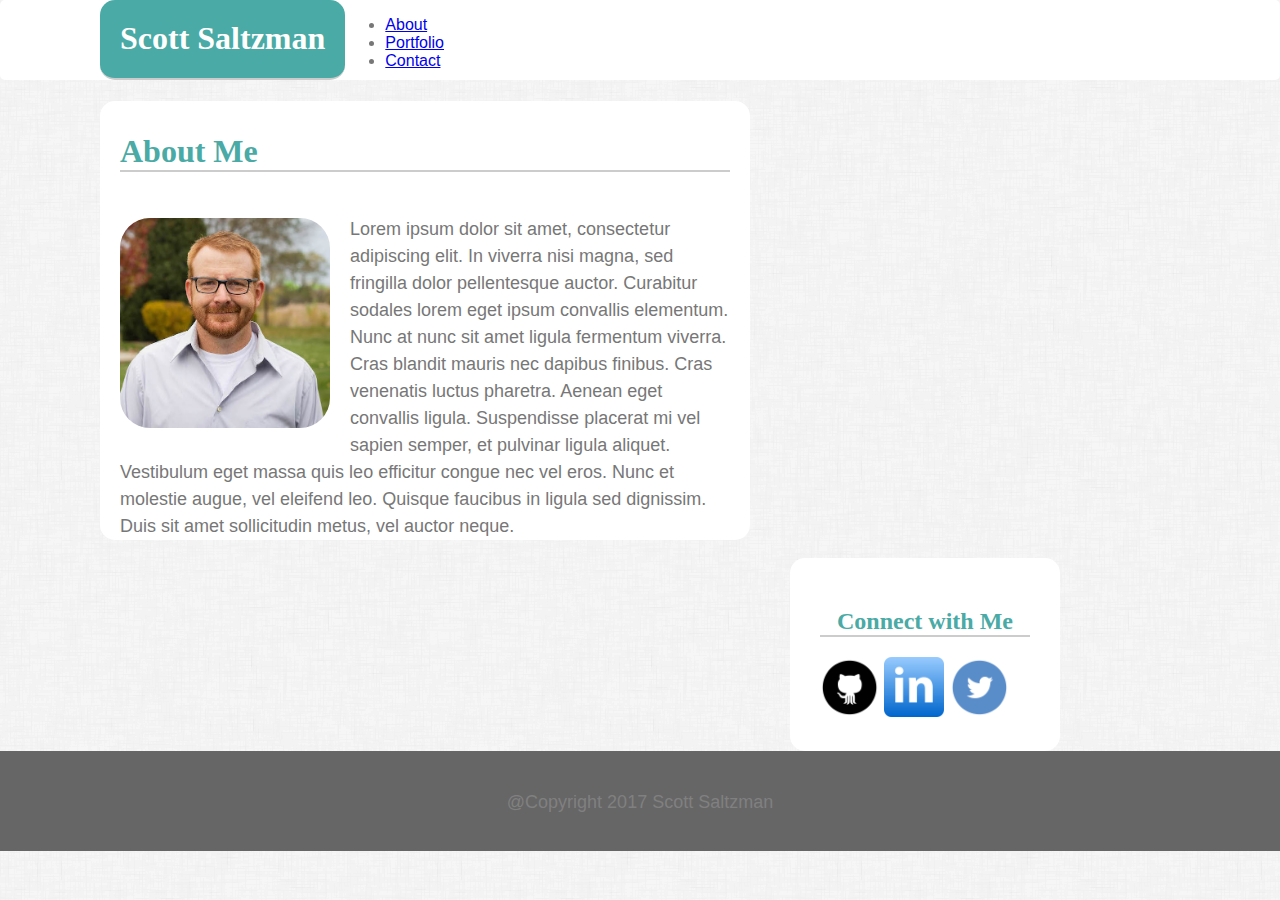
==== index.html @ 3fc8a3eb "css started for home page" ====
<!DOCTYPE html>
<html>
<head>
	<title>Scott Saltzman</title>
	<meta charset="utf-8">
	<link rel="stylesheet" type="text/css" href="assets/css/style.css">
</head>
<body>

	<header>
		<h1 id="logo">Scott Saltzman</h1>
		<nav>
			<ul class="nav_bar">
				<li><a href="index.html">About</a></li>
				<li><a href="Portfolio.html">Portfolio</a></li>
				<li><a href="contact.html">Contact</a></li>
			</ul>
		</nav>
			
	</header>

<div class="wrapper">

	<main>

	<div class="content">

		<div class="about">
			<h1>About Me</h1>
		</div>

		<div class="selfie">	
			<img alt="Photo Scott Saltzman" src="assets/images/me2.jpg">
		</div>

		
		<div class="bio">
			<p>Lorem ipsum dolor sit amet, consectetur adipiscing elit. In viverra nisi magna, sed fringilla dolor pellentesque auctor. Curabitur sodales lorem eget ipsum convallis elementum. Nunc at nunc sit amet ligula fermentum viverra. Cras blandit mauris nec dapibus finibus. Cras venenatis luctus pharetra. Aenean eget convallis ligula. Suspendisse placerat mi vel sapien semper, et pulvinar ligula aliquet. Vestibulum eget massa quis leo efficitur congue nec vel eros. Nunc et molestie augue, vel eleifend leo. Quisque faucibus in ligula sed dignissim. Duis sit amet sollicitudin metus, vel auctor neque.
			</p>
		</div>

	</div>



	<div class="connect">

		<h2 class="text_center">Connect with Me</h2>

		<div class="icon">
			<a class="social" href="https://github.com/Salty923" target="new"><img alt="github logo" src="assets/images/github.png"></a> 
		</div>

		<div class="icon">
			<a class="social" href="https://www.linkedin.com/in/scott-saltzman-33949b56/" target="new"><img alt="linkedin logo" src="assets/images/linkedin.png"></a> 
		</div>
		
		<div class="icon">
			<a class="social" href="https://twitter.com/saltzman_scott" target="new"><img alt="twitter logo" src="assets/images/twitter.png"></a> 
		</div>

	</div>
		

	</main>

</div>	
	
	<footer>
		<p class="foot">@Copyright 2017 Scott Saltzman</p>
	</footer>

</body>
</html>
---- assets/css/style.css ----
html,body {
  box-sizing: border-box;
}
*, *:before, *:after {
  box-sizing: inherit;
}

body{
	background-image: url("../images/dust.png");
	color: #777777;
	font-family: "Arial", "Helvetica Neue", Helvetica, sans-serif;
	margin:0;
}

header{
	height: 80px;
	margin:0;
	padding: 0;
	background-color: #ffffff;
	border-radius: 5px;
}

h1{
	border-bottom:solid #cccccc 2px;
	color: #4aaaa5;
	background-color: #ffffff;
	font-family: 'Georgia', Times, "Times_New_Roman", serif;
}

h2{
	border-bottom:solid #cccccc 2px;
	color: #4aaaa5;
	background-color: #ffffff;
	font-family: 'Georgia', Times, "Times_New_Roman", serif;
}

p{
	font-size: 18px;
	line-height: 1.5em;
}

footer{
	background-color: #666666;
	height: 100px;
	clear: both;
	text-align: center;

}

.clear{
	clear: both;
}

.content{
	width: 650px;
	clear: both;
	background-color: #ffffff;
	border-radius: 15px;
}

.wrapper {
	width: 960px;
	margin-left: 100px;
}

#logo{
	height: 80px;
	float: left;
	background-color: #4aaaa5;
	color: #ffffff;
	padding: 20px 20px 20px 20px;
	margin-left: 100px;
	border-radius: 15px;
	margin-top: 0px;
}

.about{
	border-radius: 15px;
	padding: 10px 20px 5px 20px;
}

.nav_bar{
	display: inline-block;
	float: left;
}

.nav_bar a:hover{
	color: blue;
}

.connect{
	width: 270px;
	background-color: white;
	float: right;
	padding: 30px;
	border-radius: 15px;
}

.icon{
	width: 60px;
	height: 60px;
	display: inline-block;
}

.icon img {
	width: 100%;
	height: auto;
}

.selfie {
	width: 250px;
	height: 250px;
	float: left;
	padding: 20px 20px 20px 20px;
}

.selfie img{
	width: 100%;
	/*max-width: 200px;*/
	/*height:auto;*/
	border-radius: 30px;
}

.bio{
	padding: 0px 20px 0px 20px ;
	/*width: 650px;*/
/*	padding-right: 20px;
*/}

.left {
	float: left;
}

.right{
	float: right;
}

.text_center{
	text-align: center;
}

.foot{
	display: inline-block;
	padding-top: 20px;
	color: grey;
}
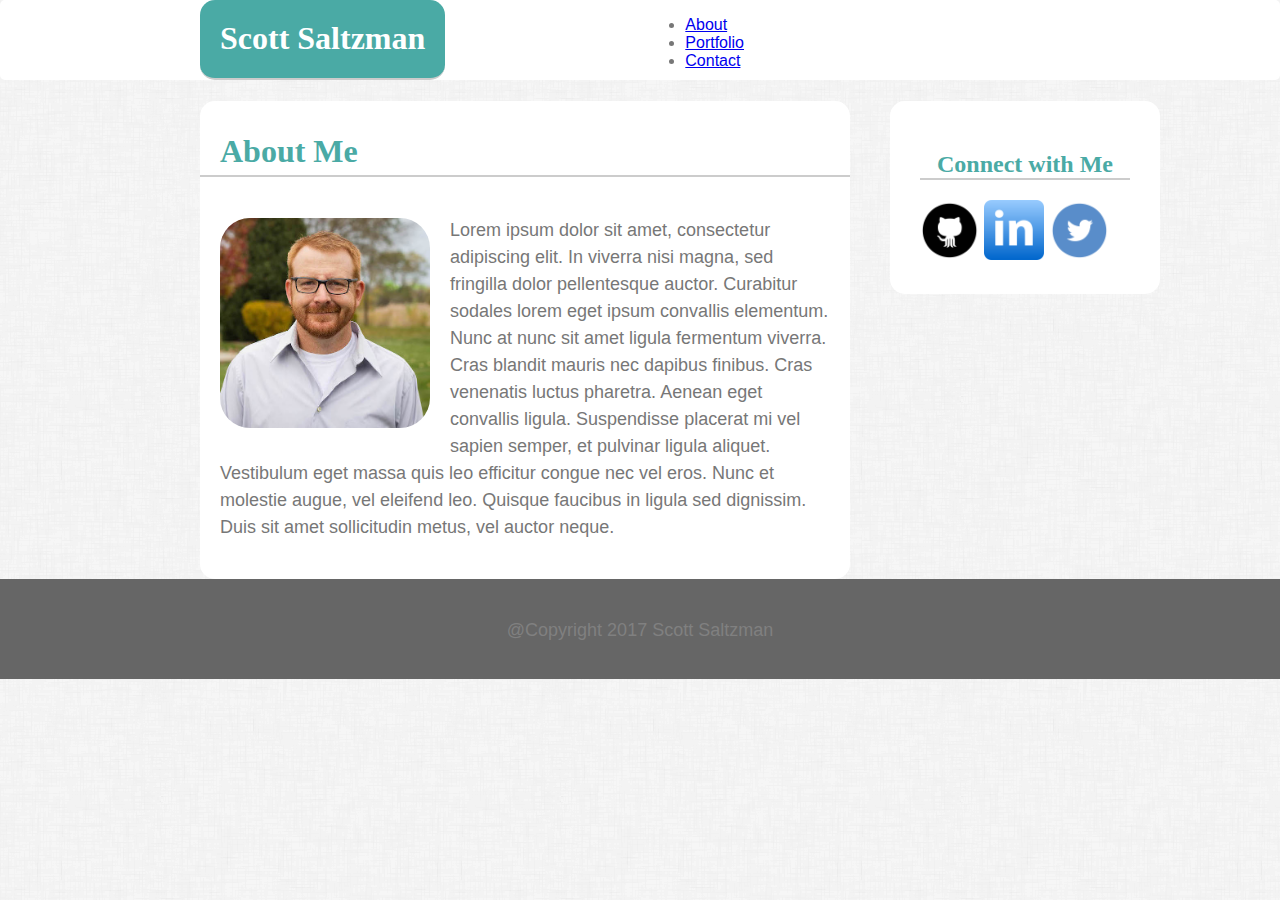
==== commit 9cbe62c9: "css layout finally correct" ====
--- a/index.html
+++ b/index.html
@@ -19,15 +19,15 @@
 			
 	</header>
 
-<div class="wrapper">
+<main>
 
-	<main>
+<div class="width">
 
 	<div class="content">
 
-		<div class="about">
-			<h1>About Me</h1>
-		</div>
+	<!-- 	<div class="about"> -->
+			<h1 class="about">About Me</h1>
+		<!-- </div> -->
 
 		<div class="selfie">	
 			<img alt="Photo Scott Saltzman" src="assets/images/me2.jpg">
@@ -38,10 +38,7 @@
 			<p>Lorem ipsum dolor sit amet, consectetur adipiscing elit. In viverra nisi magna, sed fringilla dolor pellentesque auctor. Curabitur sodales lorem eget ipsum convallis elementum. Nunc at nunc sit amet ligula fermentum viverra. Cras blandit mauris nec dapibus finibus. Cras venenatis luctus pharetra. Aenean eget convallis ligula. Suspendisse placerat mi vel sapien semper, et pulvinar ligula aliquet. Vestibulum eget massa quis leo efficitur congue nec vel eros. Nunc et molestie augue, vel eleifend leo. Quisque faucibus in ligula sed dignissim. Duis sit amet sollicitudin metus, vel auctor neque.
 			</p>
 		</div>
-
 	</div>
-
-
 
 	<div class="connect">
 
@@ -60,6 +57,7 @@
 		</div>
 
 	</div>
+</div>
 		
 
 	</main>
--- a/assets/css/style.css
+++ b/assets/css/style.css
@@ -56,11 +56,12 @@
 	clear: both;
 	background-color: #ffffff;
 	border-radius: 15px;
+	margin-left: 200px;
+	float: left;
 }
 
-.wrapper {
-	width: 960px;
-	margin-left: 100px;
+.width{
+	width: 1160px;
 }
 
 #logo{
@@ -69,19 +70,21 @@
 	background-color: #4aaaa5;
 	color: #ffffff;
 	padding: 20px 20px 20px 20px;
-	margin-left: 100px;
+	margin-left: 200px;
 	border-radius: 15px;
 	margin-top: 0px;
 }
 
 .about{
-	border-radius: 15px;
-	padding: 10px 20px 5px 20px;
+/*	border-radius: 15px;
+*/	padding: 10px 20px 5px 20px;
 }
 
 .nav_bar{
+	position: relative;
 	display: inline-block;
-	float: left;
+	vertical-align: middle;
+	margin-left: 200px;
 }
 
 .nav_bar a:hover{
@@ -122,10 +125,8 @@
 }
 
 .bio{
-	padding: 0px 20px 0px 20px ;
-	/*width: 650px;*/
-/*	padding-right: 20px;
-*/}
+	padding: 1px 20px 20px 20px ;
+}
 
 .left {
 	float: left;
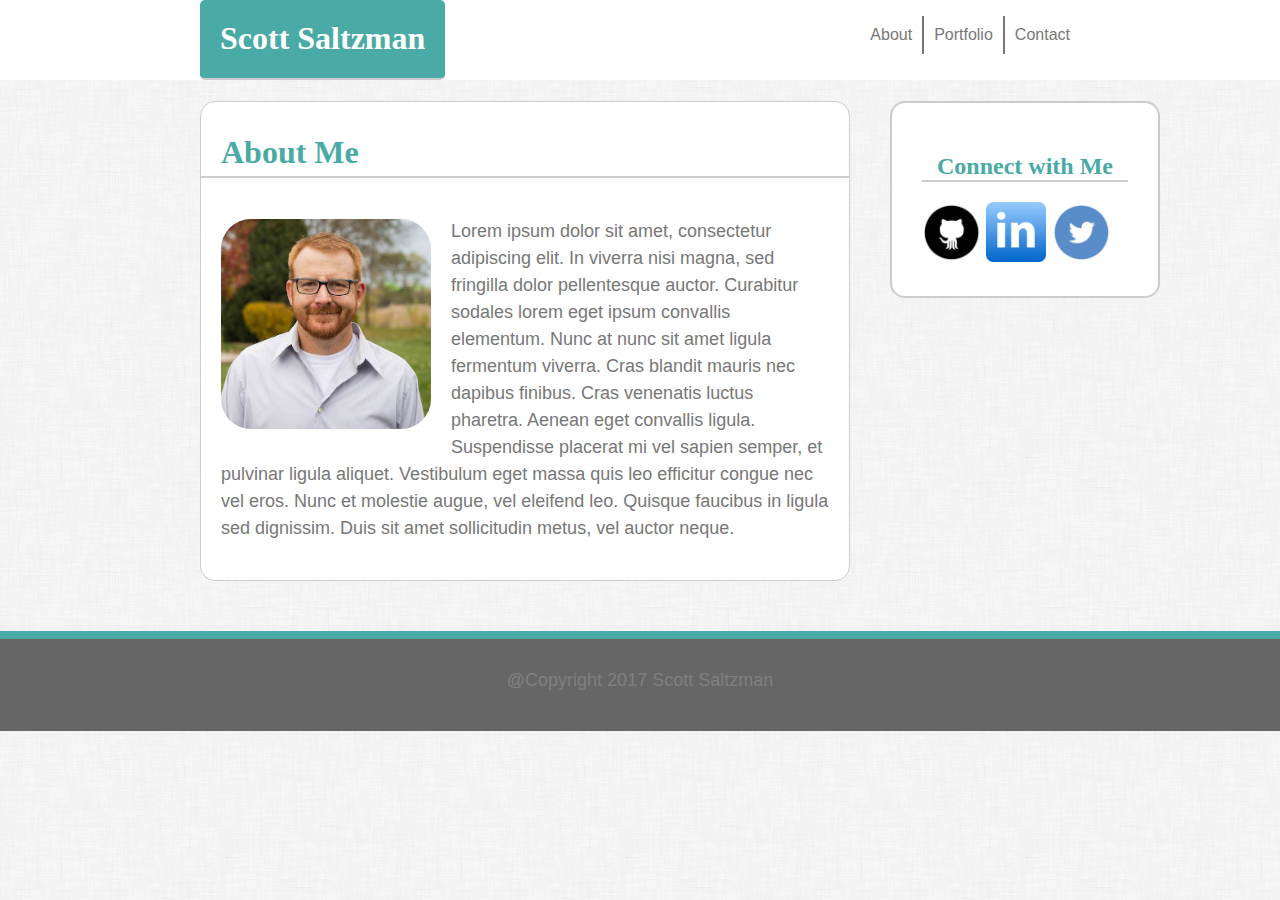
==== commit 7e6f41dc: "Home page completed" ====
--- a/index.html
+++ b/index.html
@@ -11,9 +11,9 @@
 		<h1 id="logo">Scott Saltzman</h1>
 		<nav>
 			<ul class="nav_bar">
-				<li><a href="index.html">About</a></li>
+				<li style="border-right: solid #777777 2px"><a href="index.html">About</a></li>
 				<li><a href="Portfolio.html">Portfolio</a></li>
-				<li><a href="contact.html">Contact</a></li>
+				<li style="border-left: solid #777777 2px"><a href="contact.html">Contact</a></li>
 			</ul>
 		</nav>
 			
--- a/assets/css/style.css
+++ b/assets/css/style.css
@@ -12,12 +12,16 @@
 	margin:0;
 }
 
+li{
+	color: #777777;
+}
+
 header{
 	height: 80px;
 	margin:0;
 	padding: 0;
 	background-color: #ffffff;
-	border-radius: 5px;
+	border-radius: 1px;
 }
 
 h1{
@@ -44,7 +48,7 @@
 	height: 100px;
 	clear: both;
 	text-align: center;
-
+	border-top: solid #4aaaa5 8px;
 }
 
 .clear{
@@ -57,7 +61,9 @@
 	background-color: #ffffff;
 	border-radius: 15px;
 	margin-left: 200px;
+	margin-bottom: 50px;
 	float: left;
+	border:solid #cccccc 1px;
 }
 
 .width{
@@ -71,24 +77,37 @@
 	color: #ffffff;
 	padding: 20px 20px 20px 20px;
 	margin-left: 200px;
-	border-radius: 15px;
-	margin-top: 0px;
+	border-radius: 5px;
+	margin-top: 0px;	
 }
 
 .about{
-/*	border-radius: 15px;
-*/	padding: 10px 20px 5px 20px;
+	padding: 10px 20px 5px 20px;
 }
 
 .nav_bar{
 	position: relative;
 	display: inline-block;
 	vertical-align: middle;
-	margin-left: 200px;
+	margin-left: 375px;
+}
+
+.nav_bar li{
+	list-style-type: none;
+	float: left;
+	padding: 10px;
+	color: #777777;
+}
+
+.nav_bar a{
+	text-decoration: none;
+	color: #777777;
+	transition: color 1s;
 }
 
 .nav_bar a:hover{
-	color: blue;
+	color: #4aaaa5;
+
 }
 
 .connect{
@@ -97,6 +116,7 @@
 	float: right;
 	padding: 30px;
 	border-radius: 15px;
+	border:solid #cccccc 2px;
 }
 
 .icon{
@@ -142,6 +162,6 @@
 
 .foot{
 	display: inline-block;
-	padding-top: 20px;
+	padding-top: 10px;
 	color: grey;
 }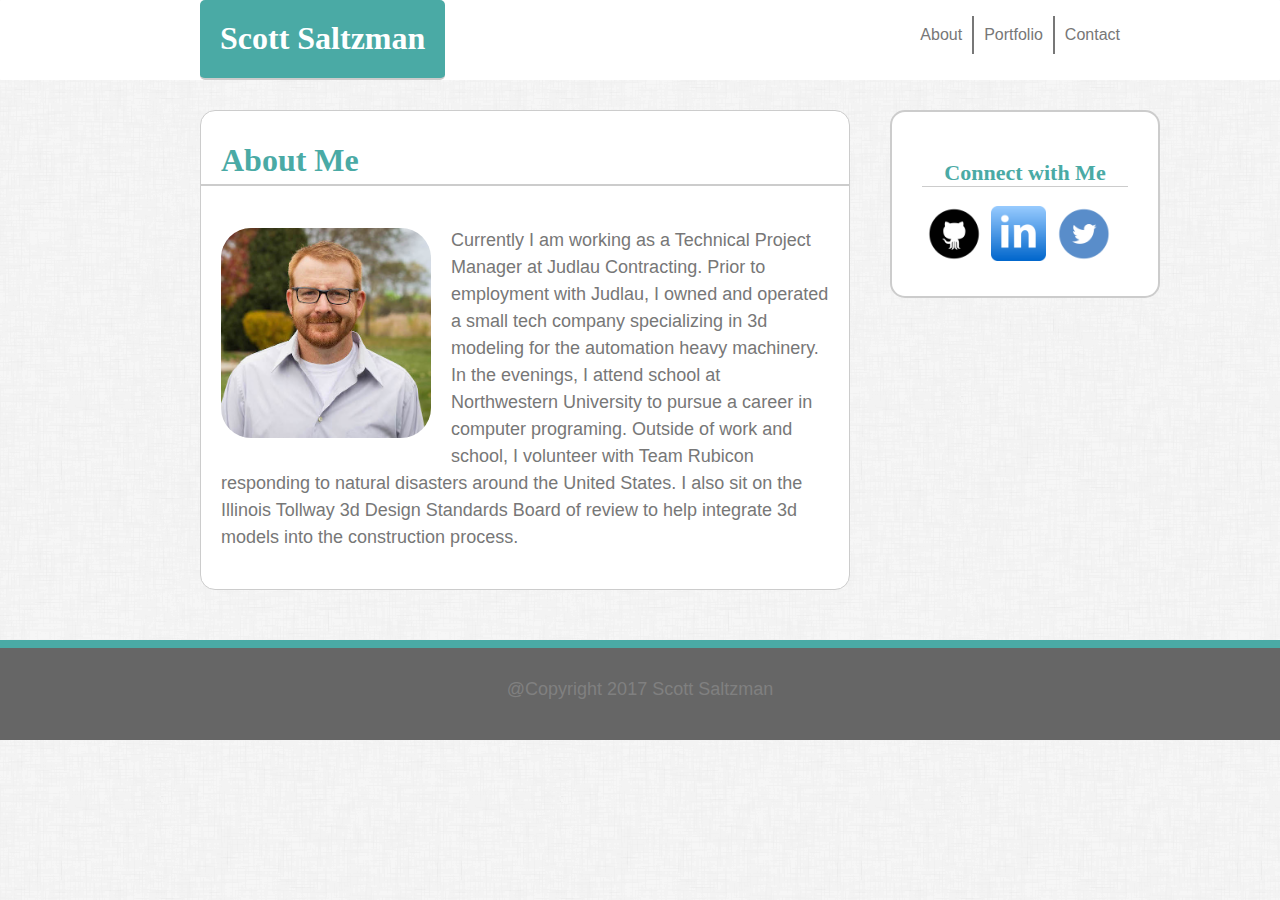
==== commit 090abf4f: "Fixed Nav Link Locations" ====
--- a/index.html
+++ b/index.html
@@ -6,16 +6,19 @@
 	<link rel="stylesheet" type="text/css" href="assets/css/style.css">
 </head>
 <body>
-
-	<header>
-		<h1 id="logo">Scott Saltzman</h1>
-		<nav>
-			<ul class="nav_bar">
-				<li style="border-right: solid #777777 2px"><a href="index.html">About</a></li>
-				<li><a href="Portfolio.html">Portfolio</a></li>
-				<li style="border-left: solid #777777 2px"><a href="contact.html">Contact</a></li>
-			</ul>
-		</nav>
+	
+<!-- 	Name and Navigation Bar-->	
+<header>
+		<div class="top">
+			<h1 id="logo">Scott Saltzman</h1>
+			<nav>
+				<ul class="nav_bar">
+					<li style="border-right: solid #777777 2px"><a href="index.html">About</a></li>
+					<li><a href="Portfolio.html">Portfolio</a></li>
+					<li style="border-left: solid #777777 2px"><a href="contact.html">Contact</a></li>
+				</ul>
+			</nav>
+		</div>	
 			
 	</header>
 
@@ -24,18 +27,15 @@
 <div class="width">
 
 	<div class="content">
-
-	<!-- 	<div class="about"> -->
+	
 			<h1 class="about">About Me</h1>
-		<!-- </div> -->
 
 		<div class="selfie">	
 			<img alt="Photo Scott Saltzman" src="assets/images/me2.jpg">
 		</div>
-
-		
+	
 		<div class="bio">
-			<p>Lorem ipsum dolor sit amet, consectetur adipiscing elit. In viverra nisi magna, sed fringilla dolor pellentesque auctor. Curabitur sodales lorem eget ipsum convallis elementum. Nunc at nunc sit amet ligula fermentum viverra. Cras blandit mauris nec dapibus finibus. Cras venenatis luctus pharetra. Aenean eget convallis ligula. Suspendisse placerat mi vel sapien semper, et pulvinar ligula aliquet. Vestibulum eget massa quis leo efficitur congue nec vel eros. Nunc et molestie augue, vel eleifend leo. Quisque faucibus in ligula sed dignissim. Duis sit amet sollicitudin metus, vel auctor neque.
+			<p>Currently I am working as a Technical Project Manager at Judlau Contracting.  Prior to employment with Judlau, I owned and operated a small tech company specializing in 3d modeling for the automation heavy machinery.  In the evenings, I attend school at Northwestern University to pursue a career in computer programing. Outside of work and school, I volunteer with Team Rubicon responding to natural disasters around the United States. I also sit on the Illinois Tollway 3d Design Standards Board of review to help integrate 3d models into the construction process.
 			</p>
 		</div>
 	</div>
@@ -58,9 +58,8 @@
 
 	</div>
 </div>
-		
 
-	</main>
+</main>
 
 </div>	
 	
--- a/assets/css/style.css
+++ b/assets/css/style.css
@@ -10,6 +10,8 @@
 	color: #777777;
 	font-family: "Arial", "Helvetica Neue", Helvetica, sans-serif;
 	margin:0;
+	display: flex;
+	flex-direction: column;
 }
 
 li{
@@ -18,7 +20,7 @@
 
 header{
 	height: 80px;
-	margin:0;
+	margin:0px 0px 30px 0px;
 	padding: 0;
 	background-color: #ffffff;
 	border-radius: 1px;
@@ -32,7 +34,8 @@
 }
 
 h2{
-	border-bottom:solid #cccccc 2px;
+	border-bottom:solid #cccccc 1px;
+	font-size: 22px;
 	color: #4aaaa5;
 	background-color: #ffffff;
 	font-family: 'Georgia', Times, "Times_New_Roman", serif;
@@ -49,6 +52,31 @@
 	clear: both;
 	text-align: center;
 	border-top: solid #4aaaa5 8px;
+}
+
+input{
+	width: 100%;
+	height: 35px;
+	color:grey;
+	background-color: rgba(230,249,241,.5);
+	border-radius: 5px;
+	border:solid #cccccc 1px;
+}
+
+textarea{
+	width: 100%;
+	background-color: rgba(230,249,241,.5);
+	border-radius: 5px;
+	border:solid #cccccc 1px;
+}
+
+form{
+	padding: 0px 30px 30px 30px;
+	line-height: 2.2em;
+}
+
+.top{
+	width: 1130px;
 }
 
 .clear{
@@ -86,10 +114,9 @@
 }
 
 .nav_bar{
-	position: relative;
+	float: right;
 	display: inline-block;
 	vertical-align: middle;
-	margin-left: 375px;
 }
 
 .nav_bar li{
@@ -123,6 +150,7 @@
 	width: 60px;
 	height: 60px;
 	display: inline-block;
+	padding-left: 5px;
 }
 
 .icon img {
@@ -154,6 +182,14 @@
 
 .right{
 	float: right;
+}
+
+.submit{
+	width: 100px;
+	background-color: #4aaaa5;
+	color: #ffffff;
+	text-align: center;
+	font-size: 1.2em;
 }
 
 .text_center{
@@ -164,4 +200,44 @@
 	display: inline-block;
 	padding-top: 10px;
 	color: grey;
-}+}
+
+.p1{
+	float: left;
+	width: 50%;
+	height: auto;
+	padding: 30px;
+}
+
+.p1 img{
+	z-index: 100;
+	position: relative;
+	width: 100%;
+	border-radius: 15px;
+	border:solid #cccccc 1px;
+}
+
+.label{
+	position: relative;
+	top: 240px;
+	z-index: 200;
+	background-color: #4aaaa5;
+	height: 60px;
+	color: #ffffff;
+	text-align: center;
+	padding-top: 0.5px;
+}
+
+.stick{
+	position: sticky;
+}
+
+
+
+
+
+
+
+
+
+
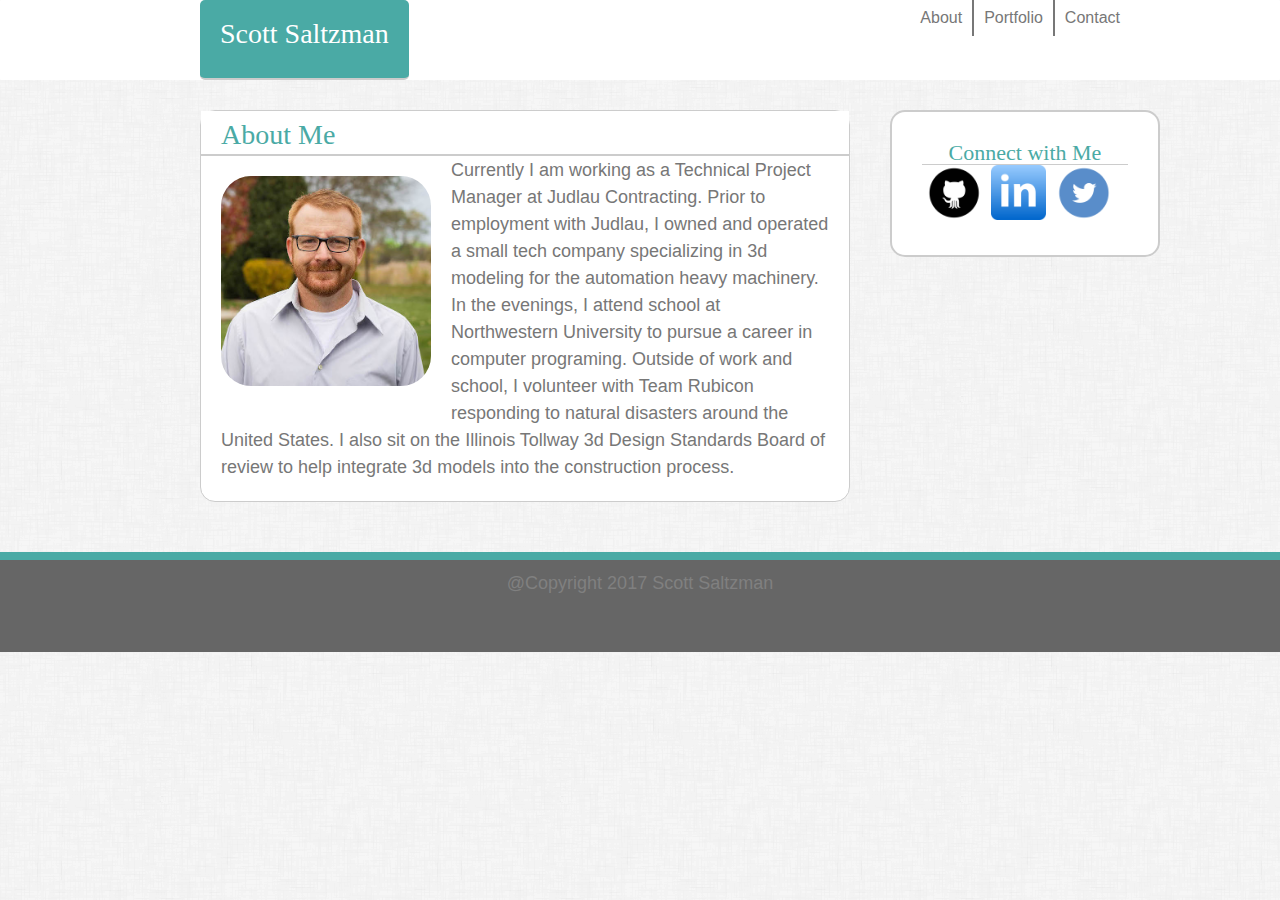
==== commit 9b0a77ba: "css reset" ====
--- a/index.html
+++ b/index.html
@@ -3,6 +3,7 @@
 <head>
 	<title>Scott Saltzman</title>
 	<meta charset="utf-8">
+	<link rel="stylesheet" type="text/css" href="assets/css/reset.css">
 	<link rel="stylesheet" type="text/css" href="assets/css/style.css">
 </head>
 <body>
@@ -60,8 +61,6 @@
 </div>
 
 </main>
-
-</div>	
 	
 	<footer>
 		<p class="foot">@Copyright 2017 Scott Saltzman</p>
--- a/assets/css/style.css
+++ b/assets/css/style.css
@@ -1,5 +1,7 @@
 html,body {
   box-sizing: border-box;
+  height: 100%;
+  margin: 0;
 }
 *, *:before, *:after {
   box-sizing: inherit;
@@ -27,6 +29,7 @@
 }
 
 h1{
+	font-size: 28px;
 	border-bottom:solid #cccccc 2px;
 	color: #4aaaa5;
 	background-color: #ffffff;
@@ -34,6 +37,7 @@
 }
 
 h2{
+	font-size: 22px;
 	border-bottom:solid #cccccc 1px;
 	font-size: 22px;
 	color: #4aaaa5;
@@ -85,6 +89,7 @@
 
 .content{
 	width: 650px;
+	min-height: 100%;
 	clear: both;
 	background-color: #ffffff;
 	border-radius: 15px;
@@ -167,8 +172,6 @@
 
 .selfie img{
 	width: 100%;
-	/*max-width: 200px;*/
-	/*height:auto;*/
 	border-radius: 30px;
 }
 
@@ -190,6 +193,11 @@
 	color: #ffffff;
 	text-align: center;
 	font-size: 1.2em;
+	transition: background-color .5s;
+}
+
+.submit:hover{
+	background-color: green;
 }
 
 .text_center{
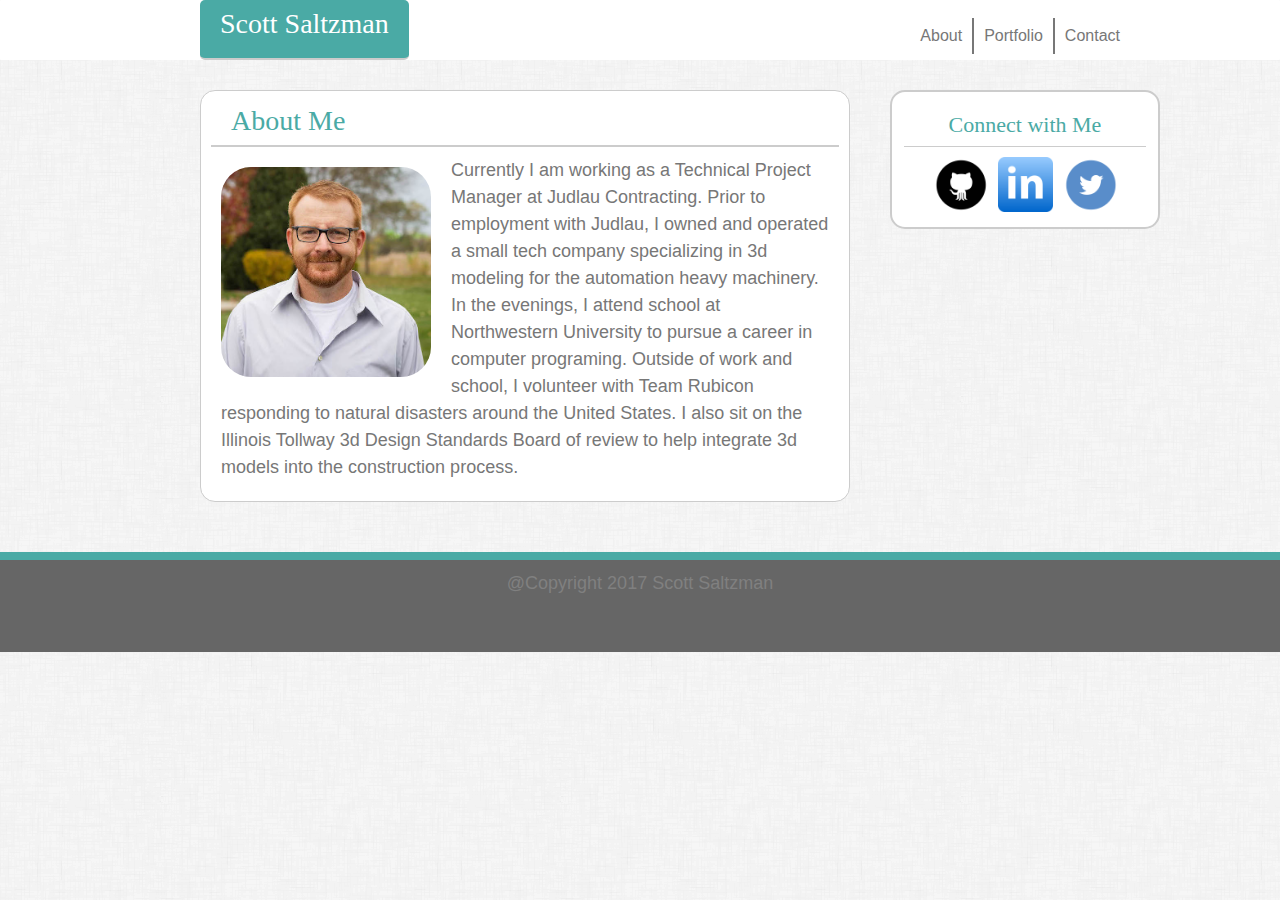
==== commit ae4f2001: "fix resets" ====
--- a/index.html
+++ b/index.html
@@ -45,16 +45,18 @@
 
 		<h2 class="text_center">Connect with Me</h2>
 
-		<div class="icon">
-			<a class="social" href="https://github.com/Salty923" target="new"><img alt="github logo" src="assets/images/github.png"></a> 
-		</div>
+		<div class="logos">
+			<div class="icon">
+				<a class="social" href="https://github.com/Salty923" target="new"><img alt="github logo" src="assets/images/github.png"></a> 
+			</div>
 
-		<div class="icon">
-			<a class="social" href="https://www.linkedin.com/in/scott-saltzman-33949b56/" target="new"><img alt="linkedin logo" src="assets/images/linkedin.png"></a> 
-		</div>
+			<div class="icon">
+				<a class="social" href="https://www.linkedin.com/in/scott-saltzman-33949b56/" target="new"><img alt="linkedin logo" src="assets/images/linkedin.png"></a> 
+			</div>
 		
-		<div class="icon">
-			<a class="social" href="https://twitter.com/saltzman_scott" target="new"><img alt="twitter logo" src="assets/images/twitter.png"></a> 
+			<div class="icon">
+				<a class="social" href="https://twitter.com/saltzman_scott" target="new"><img alt="twitter logo" src="assets/images/twitter.png"></a> 
+			</div>
 		</div>
 
 	</div>
--- a/assets/css/style.css
+++ b/assets/css/style.css
@@ -21,7 +21,7 @@
 }
 
 header{
-	height: 80px;
+	height: 60px;
 	margin:0px 0px 30px 0px;
 	padding: 0;
 	background-color: #ffffff;
@@ -104,24 +104,26 @@
 }
 
 #logo{
-	height: 80px;
+	height: 60px;
 	float: left;
 	background-color: #4aaaa5;
 	color: #ffffff;
-	padding: 20px 20px 20px 20px;
+	padding: 10px 20px 20px 20px;
 	margin-left: 200px;
 	border-radius: 5px;
 	margin-top: 0px;	
 }
 
 .about{
-	padding: 10px 20px 5px 20px;
+	margin: 6px 10px 0px 10px;
+	padding: 10px 20px 10px 20px;
 }
 
 .nav_bar{
 	float: right;
 	display: inline-block;
 	vertical-align: middle;
+	margin-top: 18px;
 }
 
 .nav_bar li{
@@ -146,7 +148,7 @@
 	width: 270px;
 	background-color: white;
 	float: right;
-	padding: 30px;
+	padding: 12px;
 	border-radius: 15px;
 	border:solid #cccccc 2px;
 }
@@ -161,6 +163,7 @@
 .icon img {
 	width: 100%;
 	height: auto;
+	margin-top: 10px;
 }
 
 .selfie {
@@ -176,7 +179,7 @@
 }
 
 .bio{
-	padding: 1px 20px 20px 20px ;
+	padding: 10px 20px 20px 20px ;
 }
 
 .left {
@@ -202,6 +205,7 @@
 
 .text_center{
 	text-align: center;
+	padding:10px;
 }
 
 .foot{
@@ -240,12 +244,16 @@
 	position: sticky;
 }
 
-
-
-
-
-
-
-
-
-
+.logos{
+	margin-left: 25px;
+}
+
+
+
+
+
+
+
+
+
+
